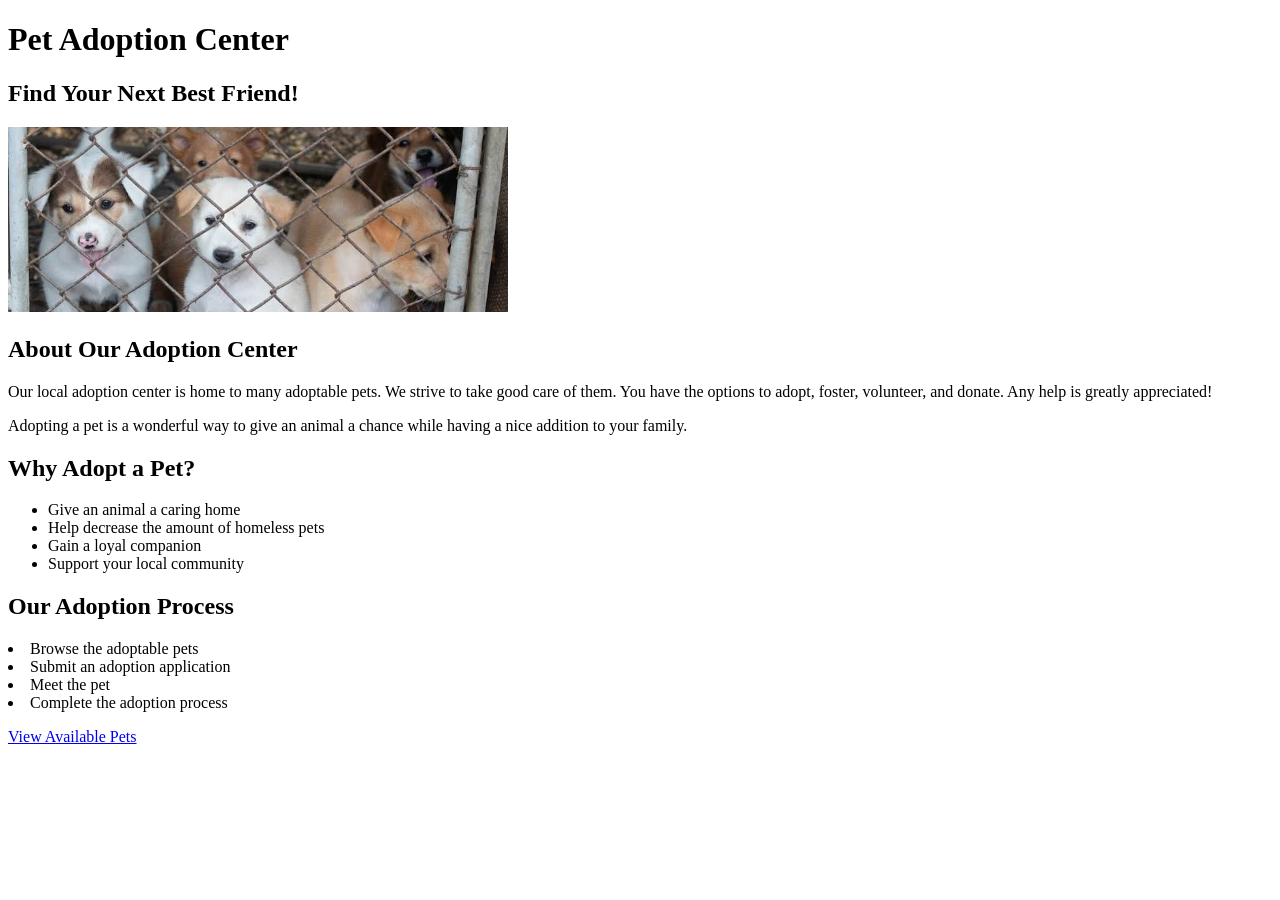
==== index.html @ cdc0d19f "Week 1 lab assignment done" ====
<!DOCTYPE html>
<html lang="en">
<head>
    <meta charset="UTF-8">
    <meta name=""viewport" content="width=device-width, initial-scale=1.0">
    <title>Pet Adoption Center</title>
</head>    

<body>
    <h1>Pet Adoption Center</h1>

    <h2>Find Your Next Best Friend!</h2>

    <img src="images/shelter.jpg"
         alt="Dogs and cats waiting for adoption"
         width="500">
    
    <h2>About Our Adoption Center</h2>

    <p>Our local adoption center is home to many adoptable pets.
       We strive to take good care of them. You have the options 
       to adopt, foster, volunteer, and donate. Any help is greatly
       appreciated! 
    </p>

    <p>
        Adopting a pet is a wonderful way to give an animal a chance
        while having a nice addition to your family.
    </p>

    <h2>Why Adopt a Pet?</h2>

    <ul>
        <li>Give an animal a caring home</li>
        <li>Help decrease the amount of homeless pets</li>
        <li>Gain a loyal companion</li>
        <li>Support your local community</li>
    </ul>

    <h2>Our Adoption Process</h2>

    <o1>
        <li>Browse the adoptable pets</li>
        <li>Submit an adoption application</li>
        <li>Meet the pet</li>
        <li>Complete the adoption process</li>
    </o1>

    <p>
        <a href="adoption.html">View Available Pets</a>
    </p>
</body>
</html>
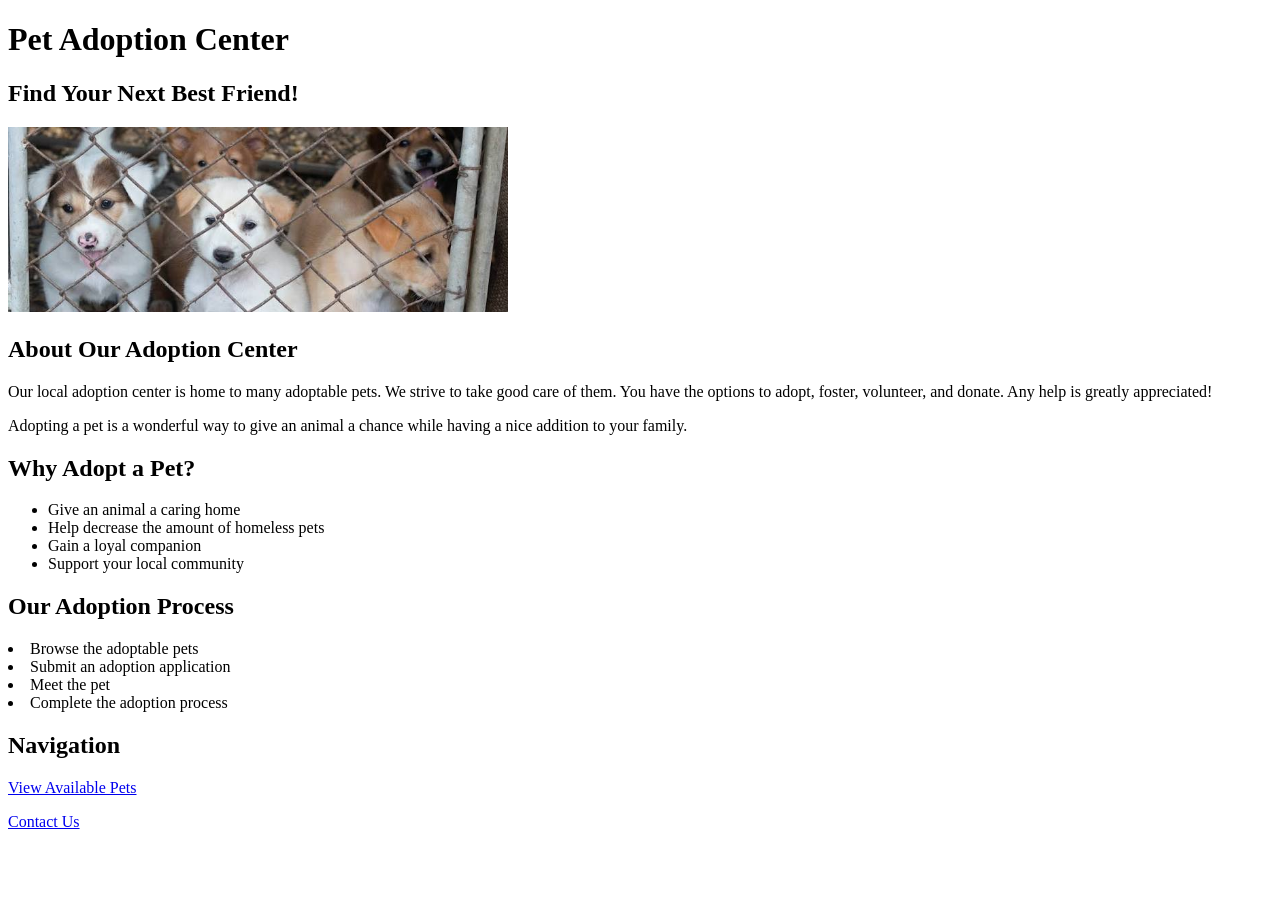
==== commit 96ddcc90: "Week 1 Day 3 homework done" ====
--- a/index.html
+++ b/index.html
@@ -46,8 +46,14 @@
         <li>Complete the adoption process</li>
     </o1>
 
+    <h2>Navigation</h2>
+
     <p>
         <a href="adoption.html">View Available Pets</a>
     </p>
+
+    <p>
+        <a href="contact.html">Contact Us</a>
+    </p>
 </body>
 </html>
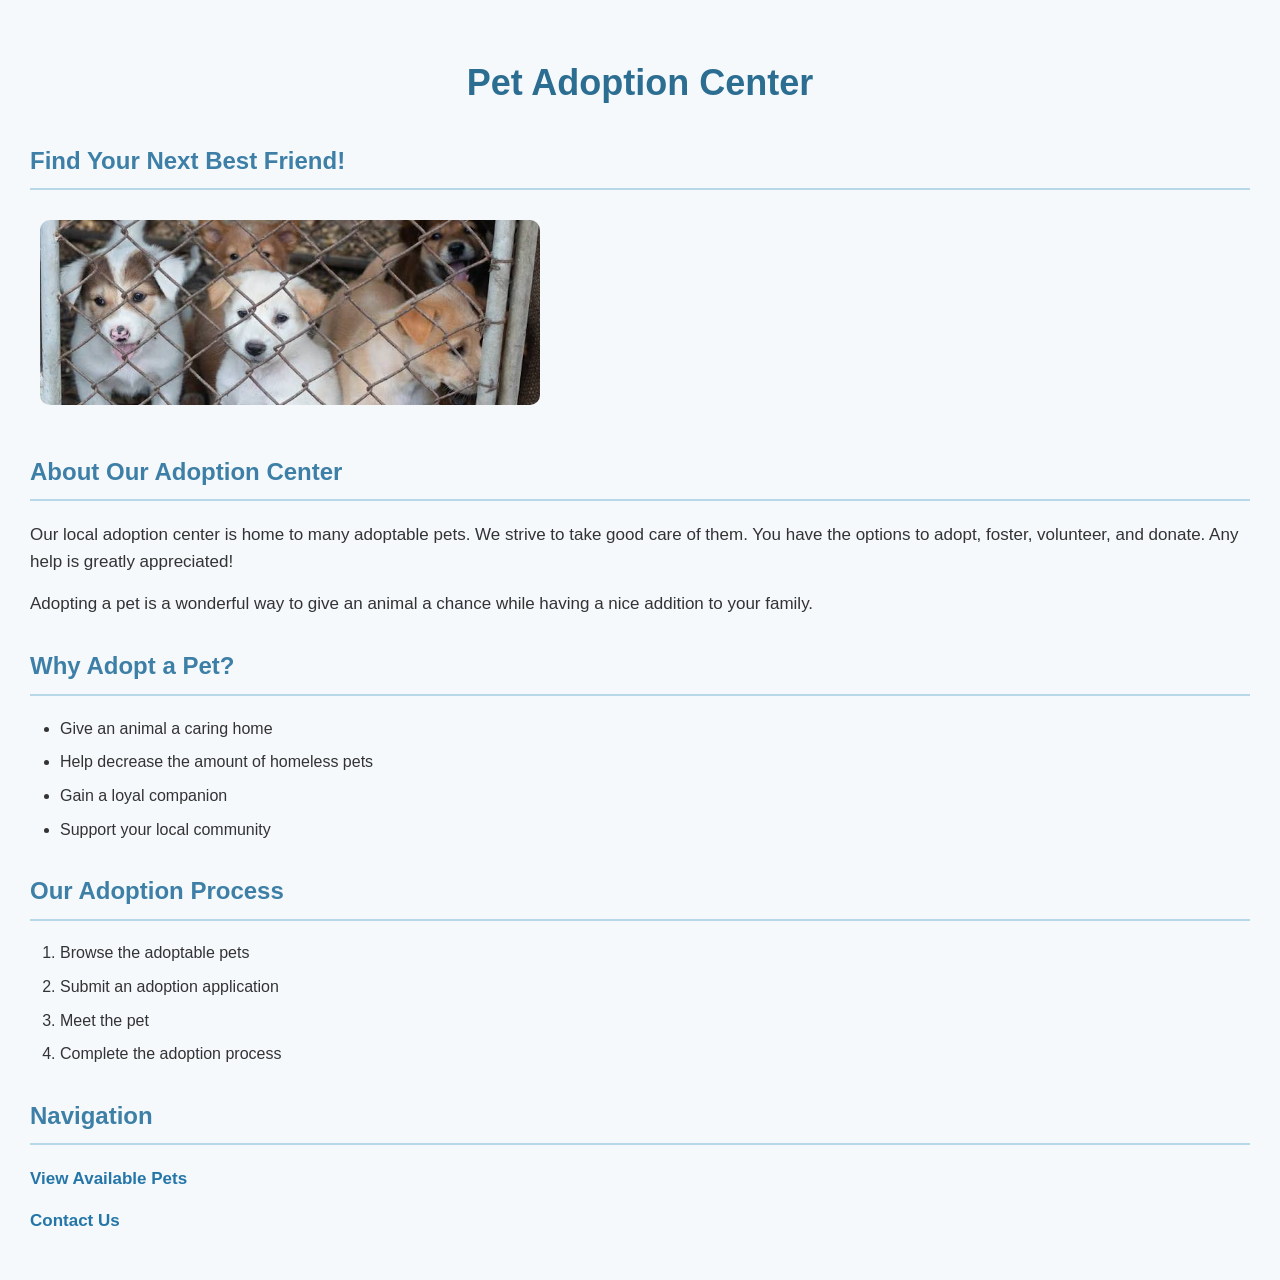
==== commit c33034ce: "Added css styling" ====
--- a/index.html
+++ b/index.html
@@ -2,8 +2,9 @@
 <html lang="en">
 <head>
     <meta charset="UTF-8">
-    <meta name=""viewport" content="width=device-width, initial-scale=1.0">
+    <meta name="viewport" content="width=device-width, initial-scale=1.0">
     <title>Pet Adoption Center</title>
+    <link rel="stylesheet" href = "style.css">
 </head>    
 
 <body>
@@ -39,12 +40,12 @@
 
     <h2>Our Adoption Process</h2>
 
-    <o1>
+    <ol>
         <li>Browse the adoptable pets</li>
         <li>Submit an adoption application</li>
         <li>Meet the pet</li>
         <li>Complete the adoption process</li>
-    </o1>
+    </ol>
 
     <h2>Navigation</h2>
 
--- a/style.css
+++ b/style.css
@@ -0,0 +1,55 @@
+body {
+    font-family: Arial, sans-serif;
+    background-color: #f5f9fc;
+    color: #333;
+    margin: 0;
+    padding: 30px;
+    line-height: 1.6;
+}
+
+h1 {
+    color: #2c6e91;
+    text-align: center;
+    font-size: 36px;;
+    margin-bottom: 20px;
+}
+
+h2 {
+    color: #3d7fa6;
+    border-bottom: 2px solid #b8d8e8;
+    padding-bottom: 8px;
+    margin-top: 30px;
+}
+
+p {
+    font-size: 17px;
+    margin: 15px 0;
+}
+
+ul,
+ol {
+    padding-left: 30px;
+    font-size: 16px;
+}
+
+li {
+    margin-bottom: 8px;
+}
+
+a {
+    color: #2476a8;
+    text-decoration: none;
+    font-weight: bold;
+}
+
+a:hover {
+    color: #d2691e;
+    text-decoration: underline;
+}
+
+img {
+    max-width: 100%;
+    height: auto;
+    border-radius: 10px;
+    margin: 10px;
+}
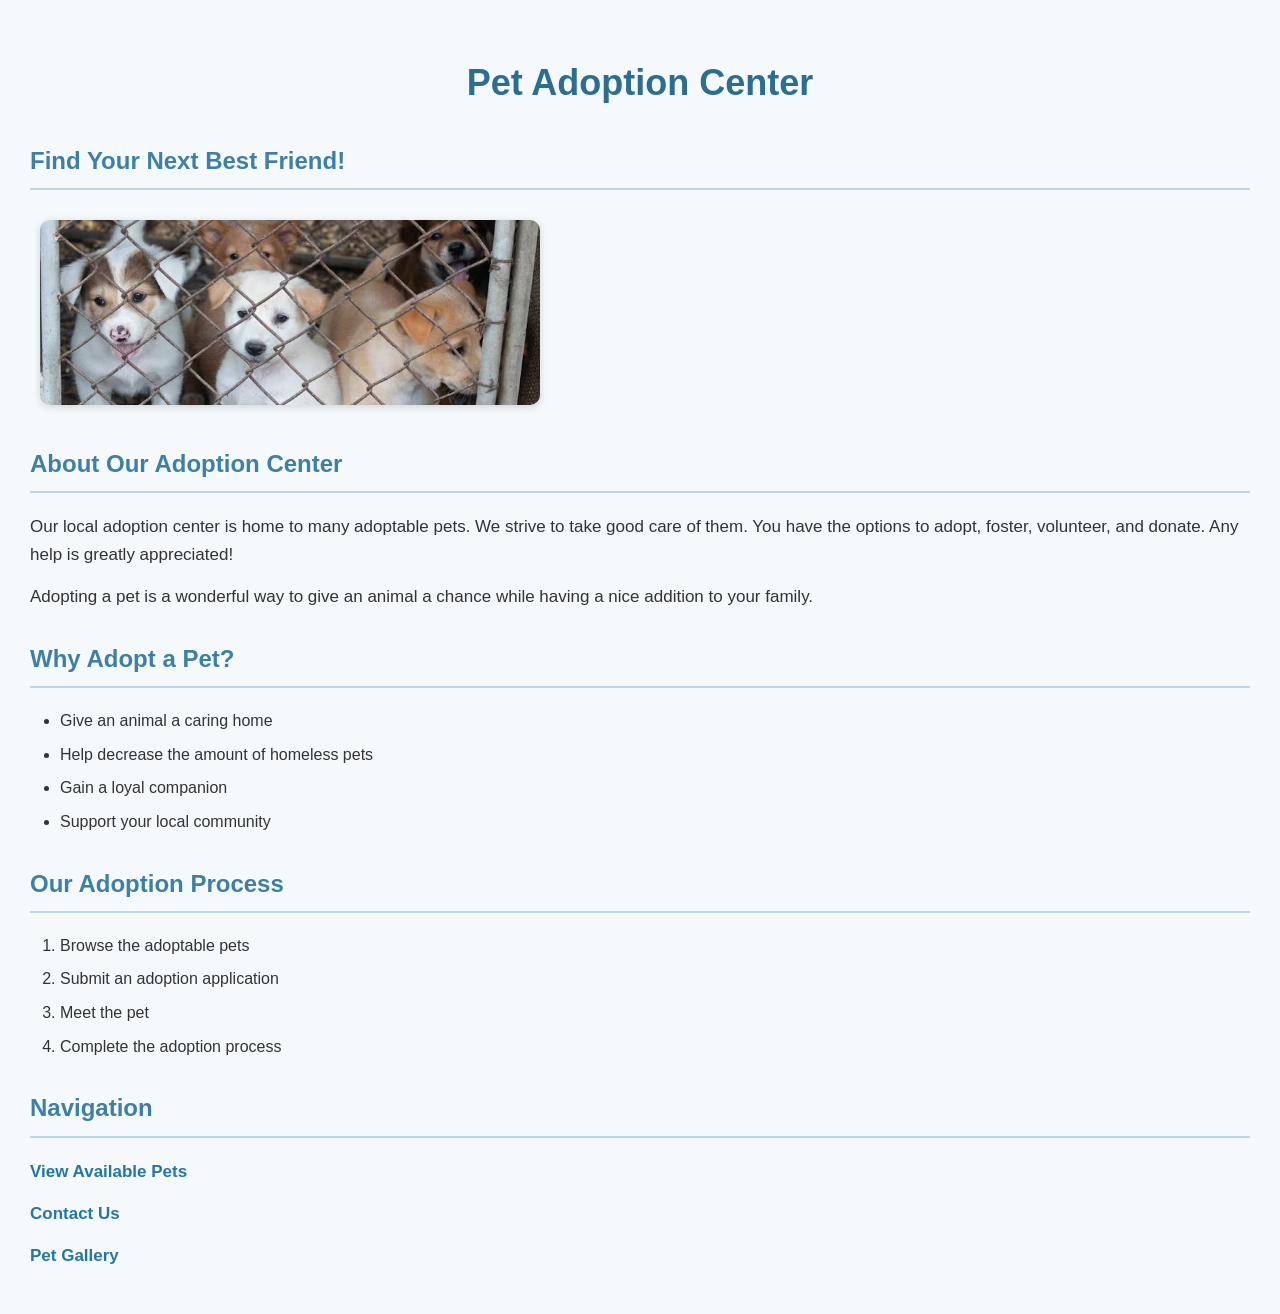
==== commit 62082885: "Add basic pet gallery" ====
--- a/index.html
+++ b/index.html
@@ -18,7 +18,8 @@
     
     <h2>About Our Adoption Center</h2>
 
-    <p>Our local adoption center is home to many adoptable pets.
+    <p>
+       Our local adoption center is home to many adoptable pets.
        We strive to take good care of them. You have the options 
        to adopt, foster, volunteer, and donate. Any help is greatly
        appreciated! 
@@ -56,5 +57,9 @@
     <p>
         <a href="contact.html">Contact Us</a>
     </p>
+
+    <p>
+        <a href="gallery.html">Pet Gallery</a>
+    </p>
 </body>
 </html>
--- a/style.css
+++ b/style.css
@@ -52,4 +52,121 @@
     height: auto;
     border-radius: 10px;
     margin: 10px;
+}
+
+table {
+    width: 100%;
+    border-collapse: collapse;
+    margin: 20px 0;
+    background-color: white;
+}
+
+th, 
+td {
+    border: 1px solid #b8d8e8;
+    padding: 12px;
+    text-align: left;
+}
+
+th {
+    background-color: #3d7fa6;
+    color: white;
+}
+
+tr: nth-child(even){
+    background-color: #f0f7fa;
+}
+
+tr:hover {
+    background-color: #e2f1f7;
+}
+
+body > img {
+    display: inline-block;
+    vertical-align: middle;
+    box-shadow: 0 2px 8px rgba(0, 0, 0, 0.15);
+}
+
+form {
+    max-width: 600px;
+    margin: 20px auto;
+    padding: 25px;
+    background-color: white;
+    border: 1px solid #b8d8e8;
+    border-radius: 10px;
+    box-shadow: 0 2px 8px rgba(0, 0, 0, 0.1);
+}
+
+label {
+    display: block;
+    margin-bottom: 6px;
+    font-weight: bold;
+    color: #3d7fa6;
+}
+
+input[type="text"],
+input[type="email"],
+input[type="tel"],
+select,
+textarea {
+    width: 100%;
+    padding: 10px;
+    margin-bottom: 15px;
+    border: 1px solid #b8d8e8;
+    border-radius: 5px;
+    box-sizing: border-box;
+    font-family: Arial, sans-serif;
+    font-size: 16px;
+}
+
+textarea {
+    min-height: 150px;
+    resize: vertical;
+}
+
+input[type="text"]:focus,
+input[type="email"]:focus,
+input[type="tel"]:focus,
+select:focus,
+textarea:focus {
+    outline: none;
+    border-color: #3d7fa6;
+    box-shadow: 0 0 4px rgba(61, 127, 166, 0.3);
+}
+
+input[type="submit"] {
+    background-color: #3d7fa6;
+    color: white;
+    border:none;
+    padding: 12px 25px;
+    border-radius: 5px;
+    font-size: 16px;
+    font-weight: bold;
+    cursor: pointer;
+}
+
+input[type="submit"]: hover{
+    background-color: #2c6e91;
+}
+
+.gallery {
+    display: flex;
+    flex-wrap: wrap;
+    justify-content: center;
+    gap: 20px;
+    padding: 0;
+    list-style: none;
+}
+
+.gallery .photo {
+    margin: 0;
+    padding: 0;
+}
+
+.gallery .photo img {
+    width: 250px;
+    height: 250px;
+    object-fit: cover;
+    margin: 0;
+    border-radius: 10px;
 }
